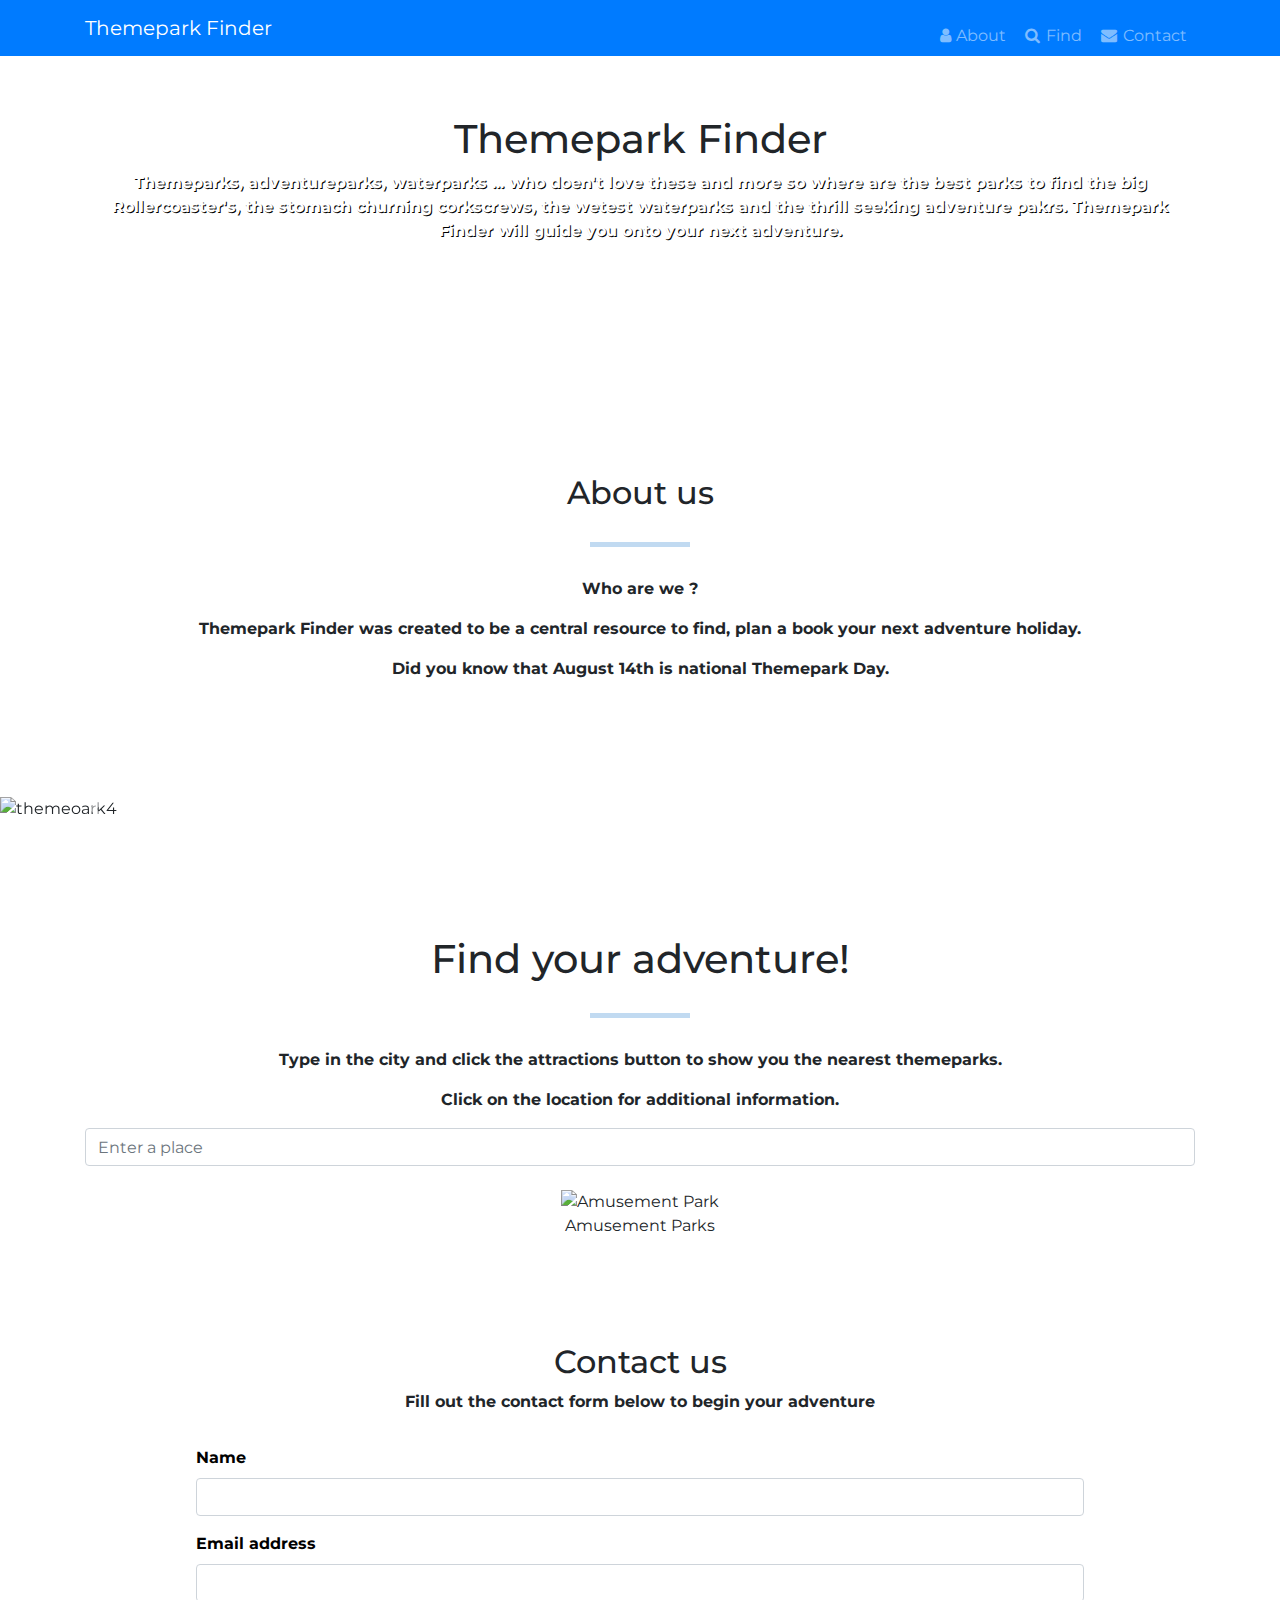
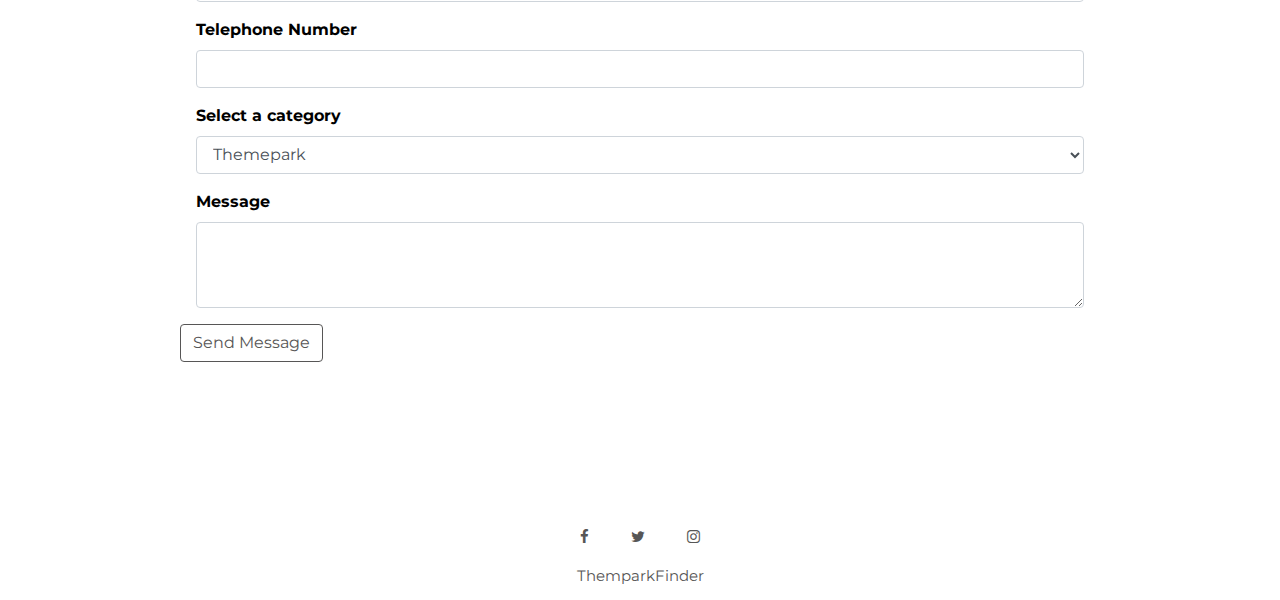
==== index.html @ 0a43637e "added icons to navbar" ====
<!DOCTYPE html>
<html lang="en">

<head>
	<!-- Required meta tags -->
	<meta charset="utf-8">
	<meta name="viewport" content="width=device-width, initial-scale=1, shrink-to-fit=no">
	<!-- Bootstrap CSS -->
	<link href="https://fonts.googleapis.com/css?family=Montserrat:400,500&display=swap" rel="stylesheet">
	<link rel="stylesheet" href="https://stackpath.bootstrapcdn.com/bootstrap/4.4.1/css/bootstrap.min.css"
		integrity="AIzaSyCcn93pSXn3J3gN_MdJnNiQ9DkjR9qbzp8" crossorigin="anonymous">
	<link rel="stylesheet" href="https://cdnjs.cloudflare.com/ajax/libs/font-awesome/4.7.0/css/font-awesome.min.css">
	<script src="assets/js/maps.js"></script>
	<link rel="stylesheet" href="assets/css/style.css" type="text/css" />
	<title>Themepark Finder - Let's find your next adventure</title>
</head>

<body>
	<!--Navigation-->
	<nav class="navbar navbar-expand-lg navbar-dark bg-primary fixed-top" id="mainNav">
		<div class="container">
			<a class="navbar-brand js-scroll-trigger" href="#">Themepark Finder</a>
			<button class="navbar-toggler" type="button" data-toggle="collapse" data-target="#navbarResponsive" aria-controls="navbarResponsive" aria-expanded="false" aria-label="Toggle navigation">
        <span class="navbar-toggler-icon"></span>
      </button>
			<div class="collapse navbar-collapse" id="navbarResponsive">
				<ul class="navbar-nav ml-auto">
					<li class="nav-item">
						<a class="nav-link" href="#about"><i class="fa fa-fw fa-user"></i>About</a>
					</li>
					<li class="nav-item">
						<a class="nav-link" href="#find"><i class="fa fa-fw fa-search"></i> Find</a>
					</li>
					<li class="nav-item">
						<a class="nav-link" href="#contact"><i class="fa fa-fw fa-envelope"></i> Contact</a>
					</li>
				</ul>
			</div>
		</div>
	</nav>
	<!--./ end of Navigation-->

	<!-- Landing picture-->
	<div id="landingpicture">
		<div class=" container text-center d-block w-100">
			<h1>Themepark Finder</h1>
			<p>Themeparks, adventureparks, waterparks ... who doen't love these and more so where are the best parks to find the big Rollercoaster's, the stomach churning corkscrews, the wetest waterparks and the thrill seeking adventure pakrs.  Themepark Finder will guide you onto your next adventure.</p>
		</div>
	</div>
	<!--./ End of Landing picture-->
	<!--About-->
	<section id="about">
		<a>&nbsp;</a>
		</div>
		<div class="about-text text-center">
			<h2>About us</h2>
			<hr class="block-divider block-divider--short">
			<p>Who are we ?</p>
			<p>Themepark Finder was created to be a central resource to find, plan a book your next adventure holiday.
			</p>
            <div>
            <p>Did you know that August 14th is national Themepark Day.
			</p>
		</div>
	</section>
	<!--./ End of About-->

	<!-- Bootstrap Carousel-->
	<section>
		<div id="carouselExampleCaptions" class="carousel slide" data-ride="carousel">
			<ol class="carousel-indicators">
				<li data-target="#carouselExampleCaptions" data-slide-to="0" class="active"></li>
				<li data-target="#carouselExampleCaptions" data-slide-to="1"></li>
				<li data-target="#carouselExampleCaptions" data-slide-to="2"></li>
			</ol>
			<div class="carousel-inner">
				<div class="carousel-item active">
					<img src="assets/images/themepark4.jpg" class="d-block w-100" alt="themeoark4">
					<div class="carousel-caption d-none d-md-block">
						<h5>Rollercoaster</h5>
						<p>Corkscrew rolercoaster.</p>
					</div>
				</div>
				<div class="carousel-item">
					<img src="assets/images/themepark3.jpg" class="d-block w-100" alt="themepark3">
					<div class="carousel-caption d-none d-md-block">
						<h5>Krustyland Themepark</h5>
						<p>The Simpsons ride and Krustyland themed ride.</p>
					</div>
				</div>
				<div class="carousel-item">
					<img src="assets/images/themepark1.jpg" class="d-block w-100" alt="themepark1">
					<div class="carousel-caption d-none d-md-block">
						<h5>Fortaventura Thempark in Salou</h5>
						<p>One of the most popular of the Spanish themeparks.</p>
					</div>
				</div>
				<a class="carousel-control-prev" href="#carouselExampleCaptions" role="button" data-slide="prev">
					<span class="carousel-control-prev-icon" aria-hidden="true"></span>
					<span class="sr-only">Previous</span>
				</a>
				<a class="carousel-control-next" href="#carouselExampleCaptions" role="button" data-slide="next">
					<span class="carousel-control-next-icon" aria-hidden="true"></span>
					<span class="sr-only">Next</span>
				</a>
			</div>
		</div>
	</section>
	<!--./ End of Carousel -->

	<!--Find-->
	<div id="find">
		<a>&nbsp;</a>
	</div>

	<div class="find-text text-center">

		<h1>Find your adventure!</h1>
		<hr class="block-divider block-divider--short">

		<p>Type in the city and click the attractions button to show you the nearest themeparks.</p>
		<p>Click on the location for additional information.</p>

	</div>
	<!-- #mainbutton wraps drop down and city input field-->
	<div id="main-buttons">
		<div class="container">
			<div class="justify-content-center">

				<div id="controls">


					<!--#/controls-->

					<div class="form-group">
						<input id="autocomplete" class="form-control" placeholder="Enter a place" type="text" />
                                </div>
					</div>
					<!--POI buttons-->
					<div class="justify-content-center row">
						                      
						<!--Attractions button--> 
                        <button id="attraction-button" type="submit" class="btn" onClick="onPlaceChanged('amusement_park')">
                            <img src="assets/images/button-icons/themepark_icon.png" alt="Amusement Park"><br>Amusement Parks</button>
					</div>
					<!-- listing results from map-->
					<div class="row" id="map-container">
						<div id="map" class="col-8"></div>
						<div class="col-4">
							<div class="justify-content-center row" id="info-window">
								<div id="listing">
									<table id="resultsTable">
										<tbody id="results"></tbody>
									</table>
								</div>
								<div style="display: none">
									<div id="info-content">
										<table>
											<tr id="iw-url-row" class="iw_table_row">
												<td id="iw-icon" class="iw_table_icon"></td>
												<td id="iw-url"></td>
											</tr>
											<tr id="iw-address-row" class="iw_table_row">
												<td class="iw_attribute_name">Address:</td>
												<td id="iw-address"></td>
											</tr>
											<tr id="iw-phone-row" class="iw_table_row">
												<td class="iw_attribute_name">Telephone:</td>
												<td id="iw-phone"></td>
											</tr>
											<tr id="iw-rating-row" class="iw_table_row">
												<td class="iw_attribute_name">Rating:</td>
												<td id="iw-rating"></td>
											</tr>
											<tr id="iw-website-row" class="iw_table_row">
												<td class="iw_attribute_name">Website:</td>
												<td id="iw-website"></td>
											</tr>
										</table>
									</div>
								</div>

							</div>
						</div>
					</div>
				</div>
			</div>
		</div>
		<!--./container-->
		<!--#/main-buttons-->
		<!--map-->
		<!-- <script>
							function initMap() {
                                var map = new google.maps.Map(document.getElementById("map"), {
                                    zoom: 6,
                                    center: { lat: 55.953251, lng:  -3.188267 }
                                });
                            }
						</script> -->
		<!--./ End of Map \-->
		<!--./row-->
		<!--Info window-->
		<!--./Display style for info window-->
		<!--./End of Find-->

		<!--- Contact Form-->

		<section class="form-bg">
			<div id="contact">
				<a>&nbsp;</a>
			</div>

			<div class="container">
				<div class="contact-text text-center">
					<h2>Contact us</h2>
					<p>Fill out the contact form below to begin your adventure</p>
				</div>
				<div id="contact-form" class="row">

					<form id="contact-form-form" class="col-10 offset-1">
						<div class="form-group">
							<label for="name">Name</label>
							<input type="text" class="form-control" id="name" name="fromName" required/>
                        </div>
							<div class="form-group">
								<label for="email">Email address</label>
								<input type="email" class="form-control" id="email" name="emailAddress" required/>
                        </div>
								<div class="form-group">
									<label for="telephone">Telephone Number</label>
									<input type="tel" name="telephone" id="telephone" class="form-control" required/>
                        </div>
									<div class="form-group">
										<label for="poi-selection">Select a category</label>
										<select class="form-control" id="poi-selection" name="poi">
                                <option>Themepark</option>
                                <option>Themepark & Travel</option>
                                <option>Surprise Adventure</option>
                            </select>
									</div>
									<div class="form-group">
										<label for="details">Message</label>
										<textarea class="form-control" id="details" rows="3" name="message"></textarea>
									</div>
									<button type="button" class="btn btn-primary" data-toggle="modal" data-target="#exampleModal">
                                        Send Message</button>
					</form>
				</div>
				<!-- Modal-->
				<div class="modal fade" id="exampleModal" tabindex="-1" role="dialog"
					aria-labelledby="exampleModalLabel" aria-hidden="true">
					<div class="modal-dialog" role="document">
						<div class="modal-content">
							<div class="modal-header">
								<h5 class="modal-title" id="exampleModalLabel">
									Themepark Finder</h5>
								<button type="button" class="close" data-dismiss="modal" aria-label="Close">
                                <span aria-hidden="true">&times;</span>
                                 </button>
							</div>
							<div class="modal-body">
								<p>Thank you for your message.
									<p>We will be in contact to confirm your details</p>
							</div>
							<div class="modal-footer">
								<button type="button" class="btn btn-primary" data-dismiss="modal">Close</button>
							</div>
						</div>
					</div>
				</div>
			</div>
		</section>
		<!--./ Booking End -->
		<!--./ Modal End -->

		<!-- Footer -->
		<footer class="container-fluid text-center">
			<div id="footer-details" class="row">
				<div class="col-sm-12">
					<ul class="list-inline social-links">
						<li class="list-inline-item">
							<a target="_blank" rel="noopener" href="https://www.facebook.com">
								<i class="fa fa-facebook" aria-hidden="true"></i>
								<span class="sr-only">Facebook</span>
							</a>
						</li>
						<li class="list-inline-item">
							<a target="_blank" rel="noopener" href="https://www.twitter.com">
								<i class="fa fa-twitter" aria-hidden="true"></i>
								<span class="sr-only">Twitter</span>
							</a>
						</li>
						<li class="list-inline-item">
							<a target="_blank" rel="noopener" href="https://www.instagram.com">
								<i class="fa fa-instagram " aria-hidden="true"></i>
								<span class="sr-only">Instagram</span>
							</a>
						</li>
					</ul>
					<!-- Linked to github -->
					<div class="col-12 text-center small">
						<a href="https://github.com/BarryDalton"> ThemparkFinder</a>
					</div>
				</div>
			</div>

		</footer>
		<!--./footer end -->

		<!-- Javascript Libaries -->
		<script src="https://code.jquery.com/jquery-3.4.1.slim.min.js"></script>
		<script src="https://cdn.jsdelivr.net/npm/popper.js@1.16.0/dist/umd/popper.min.js"></script>
		<script src="https://stackpath.bootstrapcdn.com/bootstrap/4.4.1/js/bootstrap.min.js"></script>
		<script
			src="https://maps.googleapis.com/maps/api/js?key=AIzaSyCP_LldrS19-hk-0II1L7bCtO4OwIYgPpE&libraries=places&callback=initMap"
            src="https://maps.googleapis.com/maps/api/js?libraries=places&key=AIzaSyCP_LldrS19-hk-0II1L7bCtO4OwIYgPpE">
			async defer></script>
		<!--collaps of map js, when nothing in search bar it will retract the map, when city is entered it will pop out-->
		<script>
			$("#autocomplete").change(function() {
        if ($("#autocomplete").val() != "") {
            $("#map-container").show(1000);
        } else {
            $("#map-container").hide(1000);
        }
    });

    $("#map-container").hide();
		</script>
		<!--./ Javascript Libaries End-->
</body>

</html>
---- assets/css/style.css ----
html,body {
    font-family: 'Montserrat', sans-serif;
      margin: 0;
      font-size: 1em;
}

@import url("https://fonts.googleapis.com/css?family=Montserrat");
/*-----------------------NavBar*/
.navbar-nav {
  margin: 1em 0 0 1em; 
  }

.navbar {
  padding: 0rem 1rem; 
  }

.navbar-light
.navbar-nav
.nav-link {
  font-size: 1.3em;
  }
/*---------------Landing and paragraph text*/
h1 {
  text-shadow: 1px 1px #fff;
  padding-top: 40px;
}

p {
    font-weight: bold;
}
/*---------------------------Landing picture*/
#landingpicture p {
    color: #fff;
    text-shadow: 1px 1px #000000;
}

#landingpicture {
  background-image: url("../images/themepark2.jpg");
  background-position: center;
  background-repeat: no-repeat;
  background-size: cover;
  width: 100%;
  height: 250px;
  transition: all .3s ease-in-out;
  -moz-transition: all .3s ease-in-out;
  -webkit-transition: all .3s ease-in-out;
  -o-transition: all .3s ease-in-out;
}
  @media (min-width: 600px) {

    #landingpicture {

      height: 400px; 
      padding-top: 75px;
      } 
/*-------------sections*/

section {
  padding-top: 50px;
  padding-bottom: 50px;

}

.block-divider {
  width: 100px;
  height: 5px;
  border: 0;
  background-color: rgb(193, 218, 241);
  margin-top: 30px;
  margin-bottom: 30px;
}
/*----------------------info window*/
#info-window {
    max-height: 400px;
    overflow: auto;
}
/*------------------------------Map*/

#map-container {
    padding-bottom: 50px;

}
#map {
   height:400px;
   width:100%;
}

/*------------------------ Listing*/

#listings {
  position: absolute;
  width: 200px;
  height: 470px;
  overflow: auto;
  left: 442px;
  top: 0px;
  cursor: pointer;
  overflow-x: hidden;
}
#locationField {
  -webkit-box-flex: 1 1 190px;
  -ms-flex: 1 1 190px;
  flex: 1 1 190px;
  margin: 0 8px;
}
#controls {
  -webkit-box-flex: 1 1 140px;
  -ms-flex: 1 1 140px;
  flex: 1 1 140px;
}
#autocomplete {
  width: 100%;
}
.placeIcon {
  width: 20px;
  height: 34px;
  margin: 4px;
}

#resultsTable {
  border-collapse: collapse;
  width: 240px;
}
#rating {
  font-size: 13px;
  font-family: Arial Unicode MS;
}
.iw_table_row {
  height: 18px;
}
.iw_attribute_name {
  font-weight: bold;
  text-align: right;
}
.iw_table_icon {
  text-align: right;
}
/*------Contact Form*/

#contact {
  position: relative;
  height: 3em; }
  #contact a {
    position: absolute;
    top: -2em; }

.form-bg {
  background: url("../images/#");
  background-position: center;
  background-repeat: no-repeat;
  background-size: cover;
  width: 100%;
  height: 55em;
  transition: all .3s ease-in-out;
  -moz-transition: all .3s ease-in-out;
  -webkit-transition: all .3s ease-in-out;
  -o-transition: all .3s ease-in-out; 
}
  @media (min-width: 600px) {


#contact-form {
  background: rgba(255, 255, 255, 0.5);
  margin-bottom: 5em;
  padding-bottom:10px; }
  #contact-form .form-group {
    display: block;
    margin: 1em; }
    #contact-form .form-group label {
      color: #000000;
      font-weight: bold; }

      #submit-form {
  background-color: #ffffff;
  color: #575656;
  margin-top: 1em;
  margin-left: 1em;
  margin-bottom: 1em; }
  #submit-form:hover {
    cursor: pointer;
    color: rgb(193, 218, 241); 
    }

button.btn.btn-primary {
    color: #575656;
    background-color: #fff;
    border-color: #575656;
    }

button.btn.btn-primary:hover {
    color: rgb(193, 218, 241);
    text-decoration: none;
}
    /*---------------------------Modal*/

.modal {
  display: none;
  position: fixed;
  left: 0;
  top: 0;
  width: 100%;
  height: 100%;
  overflow: auto;
  background-color: black;
  background-color: rgba(0, 0, 0, 0.4); }

.modal-body {
    background-color: #fefefe;
    margin: 15% auto;
    padding: 0px;
    /* border: 1px solid #575656; */
    width: 60%;
    text-align: center;
    font-size: 25px;
}
/*--------Footer*/
.footer-details {
    display: flex; 
    padding: 20px;
}
footer a {
    color: #575656;
    padding: 15px;
    font-size: 15px;
    width: 50px;
    text-align: center;
    text-decoration: none;
    
}

social-links a {
  font-size: 20px;
  padding: 5px 5px 5px 5px;
  text-decoration: none; 
  }

footer a:hover,
footer a:focus{
    color: rgb(193, 218, 241);
}
}}
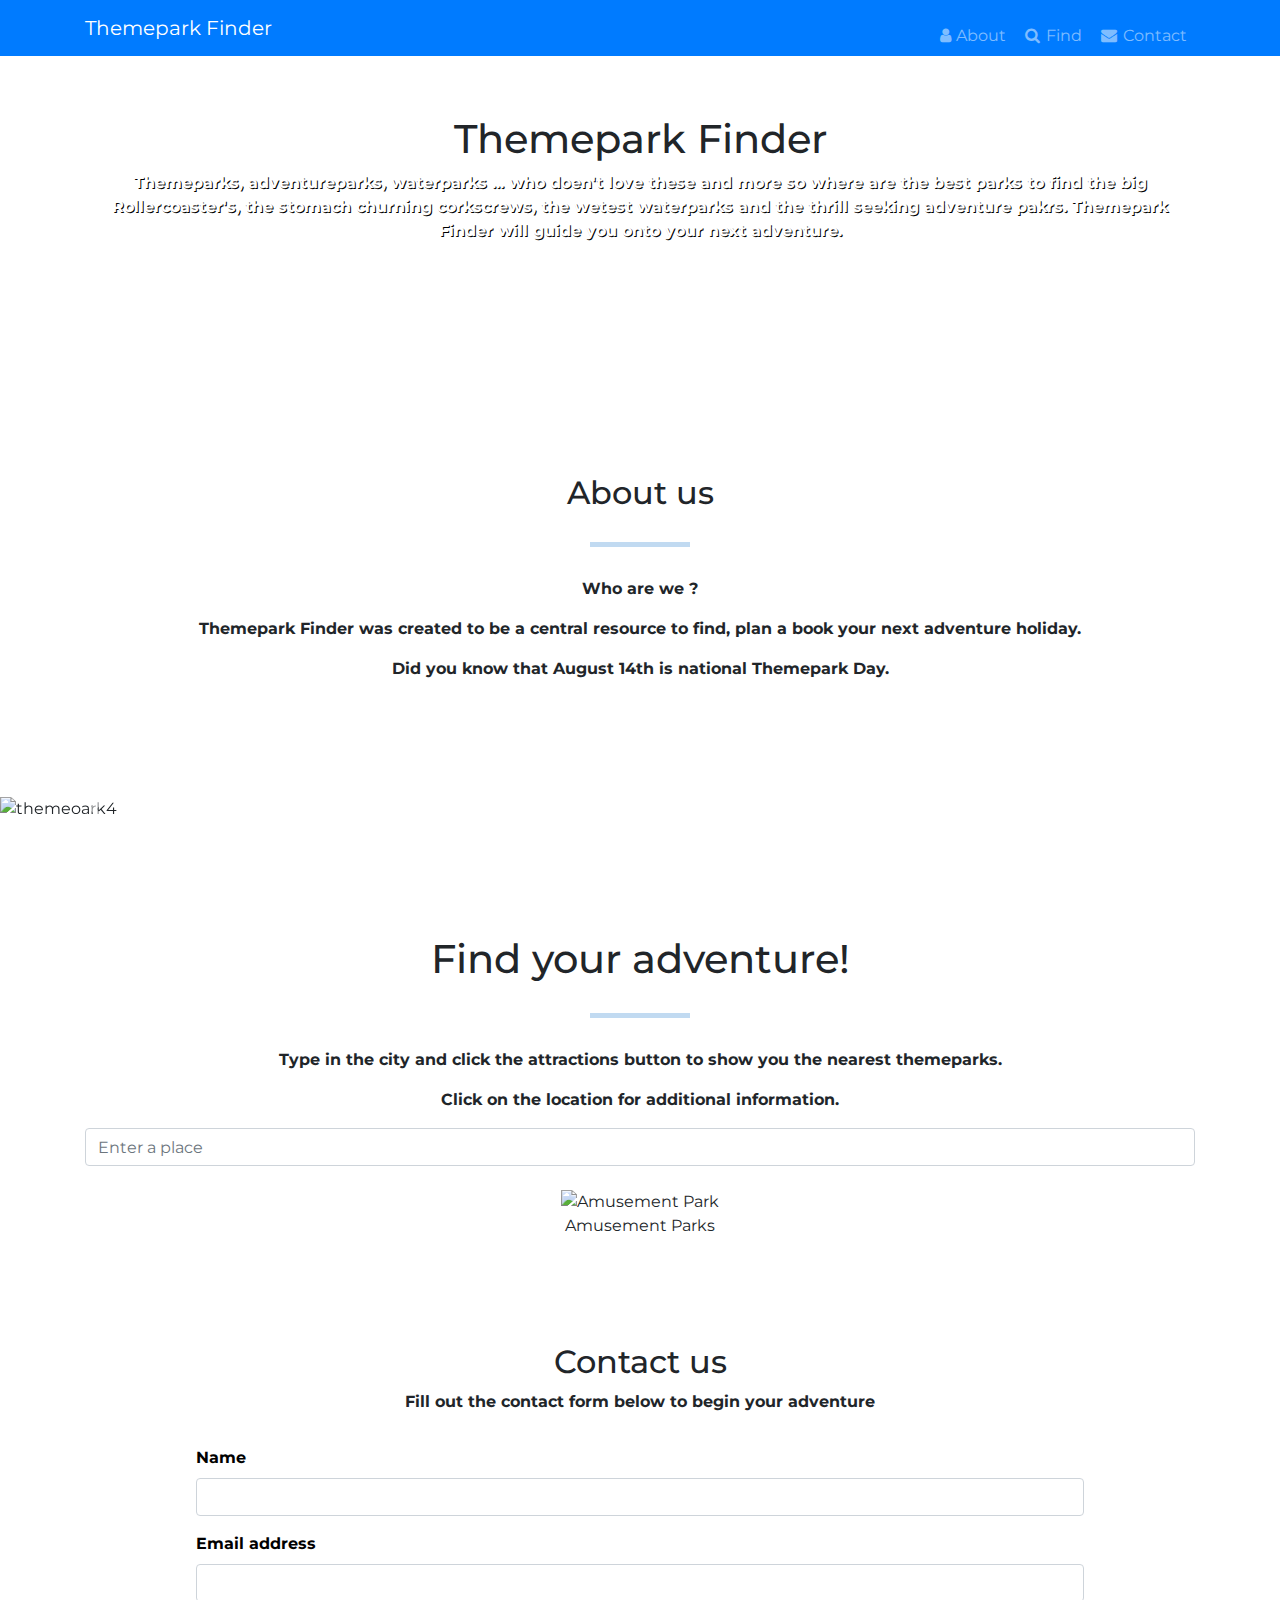
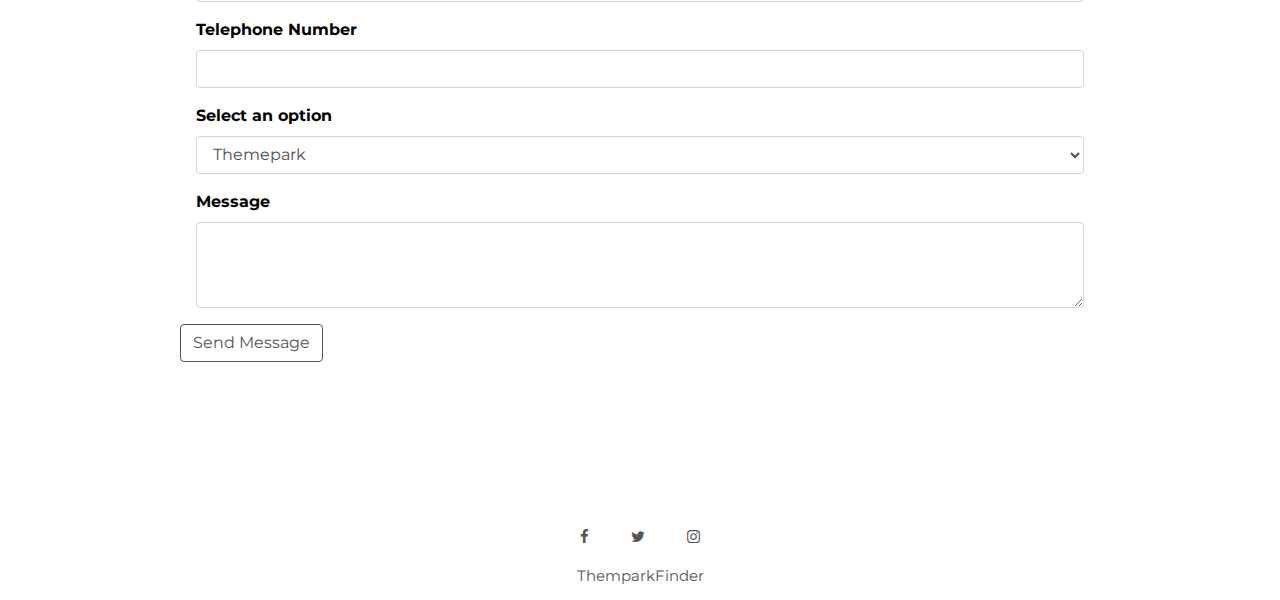
==== commit d13dcae5: "modified:   index.html 	.gitignore 	assets/images/icon.png 	assets/images/icon_black.png 	assets/js/" ====
--- a/index.html
+++ b/index.html
@@ -13,13 +13,16 @@
 	<script src="assets/js/maps.js"></script>
 	<link rel="stylesheet" href="assets/css/style.css" type="text/css" />
 	<title>Themepark Finder - Let's find your next adventure</title>
+    <link rel="shortcut icon" type="img/png" href="assets/images/favicon.ico"
 </head>
 
 <body>
 	<!--Navigation-->
 	<nav class="navbar navbar-expand-lg navbar-dark bg-primary fixed-top" id="mainNav">
 		<div class="container">
+        <img src="http://placehold.it/150x50?text=Logo" alt="">
 			<a class="navbar-brand js-scroll-trigger" href="#">Themepark Finder</a>
+            
 			<button class="navbar-toggler" type="button" data-toggle="collapse" data-target="#navbarResponsive" aria-controls="navbarResponsive" aria-expanded="false" aria-label="Toggle navigation">
         <span class="navbar-toggler-icon"></span>
       </button>
@@ -65,7 +68,7 @@
 	</section>
 	<!--./ End of About-->
 
-	<!-- Bootstrap Carousel-->
+	<!--------------------------------- Bootstrap4 Carousel ------------------------------------------->
 	<section>
 		<div id="carouselExampleCaptions" class="carousel slide" data-ride="carousel">
 			<ol class="carousel-indicators">
@@ -85,7 +88,7 @@
 					<img src="assets/images/themepark3.jpg" class="d-block w-100" alt="themepark3">
 					<div class="carousel-caption d-none d-md-block">
 						<h5>Krustyland Themepark</h5>
-						<p>The Simpsons ride and Krustyland themed ride.</p>
+						<p>The Simpsons ride and Krustyland themed attraction.</p>
 					</div>
 				</div>
 				<div class="carousel-item">
@@ -136,10 +139,10 @@
 						<input id="autocomplete" class="form-control" placeholder="Enter a place" type="text" />
                                 </div>
 					</div>
-					<!--POI buttons-->
+					<!--Places button-->
 					<div class="justify-content-center row">
 						                      
-						<!--Attractions button--> 
+						<!-- button icons --> 
                         <button id="attraction-button" type="submit" class="btn" onClick="onPlaceChanged('amusement_park')">
                             <img src="assets/images/button-icons/themepark_icon.png" alt="Amusement Park"><br>Amusement Parks</button>
 					</div>
@@ -203,7 +206,10 @@
 		<!--./Display style for info window-->
 		<!--./End of Find-->
 
-		<!--- Contact Form-->
+
+
+
+		<!---------------------------- Contact Form -------------------------------------------------->
 
 		<section class="form-bg">
 			<div id="contact">
@@ -231,7 +237,7 @@
 									<input type="tel" name="telephone" id="telephone" class="form-control" required/>
                         </div>
 									<div class="form-group">
-										<label for="poi-selection">Select a category</label>
+										<label for="poi-selection">Select an option</label>
 										<select class="form-control" id="poi-selection" name="poi">
                                 <option>Themepark</option>
                                 <option>Themepark & Travel</option>
@@ -313,9 +319,9 @@
 		<script src="https://stackpath.bootstrapcdn.com/bootstrap/4.4.1/js/bootstrap.min.js"></script>
 		<script
 			src="https://maps.googleapis.com/maps/api/js?key=AIzaSyCP_LldrS19-hk-0II1L7bCtO4OwIYgPpE&libraries=places&callback=initMap"
-            src="https://maps.googleapis.com/maps/api/js?libraries=places&key=AIzaSyCP_LldrS19-hk-0II1L7bCtO4OwIYgPpE">
+            src="https://maps.googleapis.com/maps/api/js?key=AIzaSyCP_LldrS19-hk-0II1L7bCtO4OwIYgPpE&libraries=places">
 			async defer></script>
-		<!--collaps of map js, when nothing in search bar it will retract the map, when city is entered it will pop out-->
+		<!-- collapse map js, when nothing in search bar it will collapse map, when city is entered it will pop open-->
 		<script>
 			$("#autocomplete").change(function() {
         if ($("#autocomplete").val() != "") {
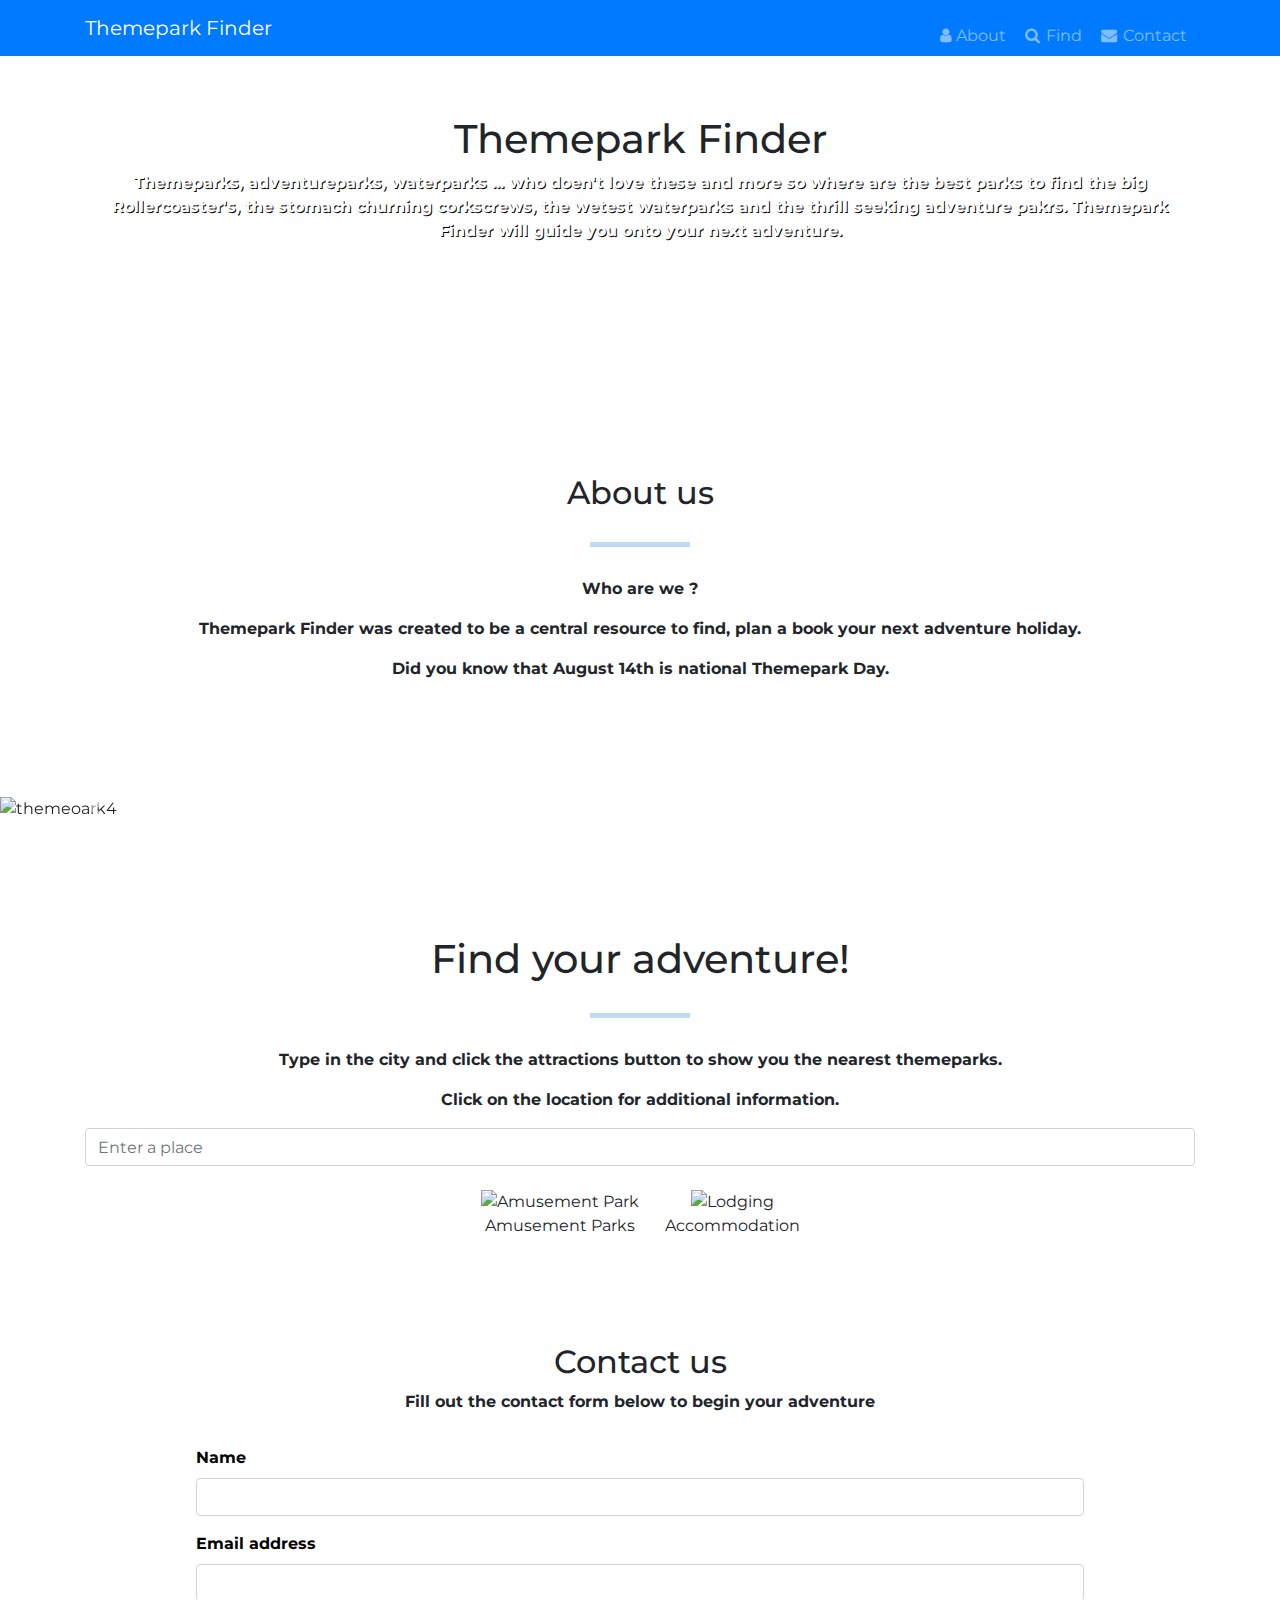
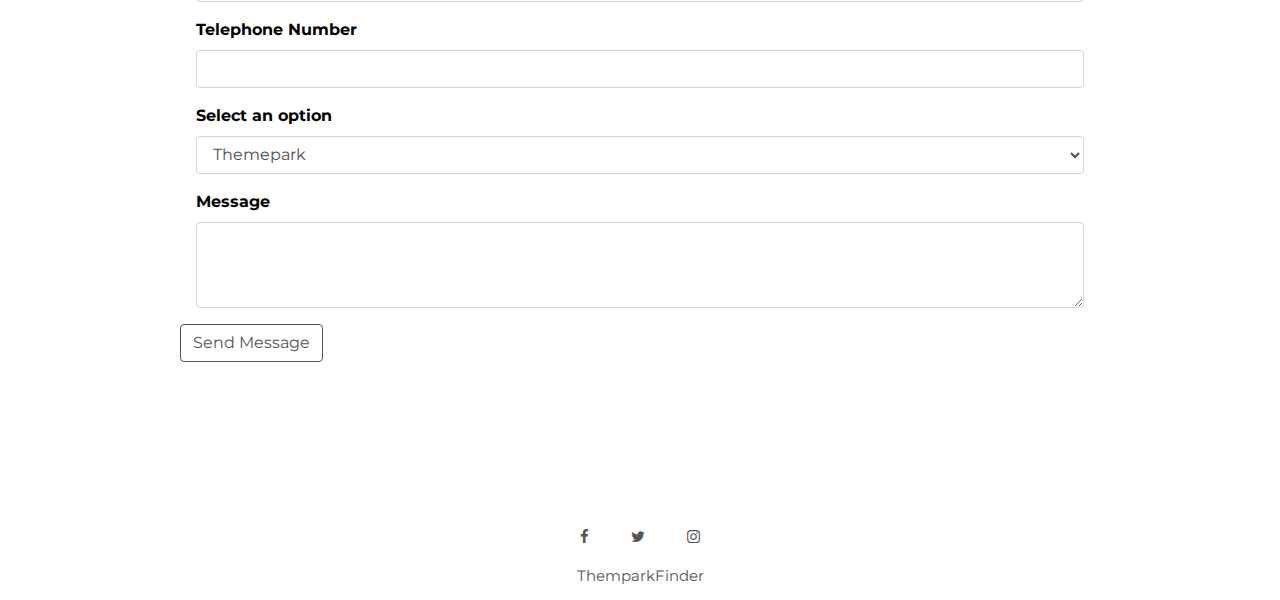
==== commit aed314b0: "modified:   index.html 	modified:   README.md 	modified:   assets/js/maps.js 	.gitignore" ====
--- a/index.html
+++ b/index.html
@@ -13,7 +13,7 @@
 	<script src="assets/js/maps.js"></script>
 	<link rel="stylesheet" href="assets/css/style.css" type="text/css" />
 	<title>Themepark Finder - Let's find your next adventure</title>
-    <link rel="shortcut icon" type="img/png" href="assets/images/favicon.ico"
+    <link rel="shortcut icon" type="img/png" href="assets/images/favicon.ico">
 </head>
 
 <body>
@@ -80,22 +80,22 @@
 				<div class="carousel-item active">
 					<img src="assets/images/themepark4.jpg" class="d-block w-100" alt="themeoark4">
 					<div class="carousel-caption d-none d-md-block">
-						<h5>Rollercoaster</h5>
+						<h5>Boomerang Rollercoaster</h5>
 						<p>Corkscrew rolercoaster.</p>
 					</div>
 				</div>
 				<div class="carousel-item">
 					<img src="assets/images/themepark3.jpg" class="d-block w-100" alt="themepark3">
 					<div class="carousel-caption d-none d-md-block">
-						<h5>Krustyland Themepark</h5>
-						<p>The Simpsons ride and Krustyland themed attraction.</p>
+						<h5>The Simpsons Ride</h5>
+						<p>Universal Studions, Florida, United Staes.</p>
 					</div>
 				</div>
 				<div class="carousel-item">
 					<img src="assets/images/themepark1.jpg" class="d-block w-100" alt="themepark1">
 					<div class="carousel-caption d-none d-md-block">
-						<h5>Fortaventura Thempark in Salou</h5>
-						<p>One of the most popular of the Spanish themeparks.</p>
+						<h5>Portaventura World Themepark</h5>
+						<p>Spain.</p>
 					</div>
 				</div>
 				<a class="carousel-control-prev" href="#carouselExampleCaptions" role="button" data-slide="prev">
@@ -143,8 +143,11 @@
 					<div class="justify-content-center row">
 						                      
 						<!-- button icons --> 
-                        <button id="attraction-button" type="submit" class="btn" onClick="onPlaceChanged('amusement_park')">
+                        <button id="attraction-button" class="btn" onClick="onPlaceChanged('amusement_park')">
                             <img src="assets/images/button-icons/themepark_icon.png" alt="Amusement Park"><br>Amusement Parks</button>
+
+                        <button id="attraction-button-lodging" class="btn" onClick="onPlaceChanged('lodging')">
+                            <img src="assets/images/button-icons/themepark_icon.png" alt="Lodging"><br>Accommodation</button>
 					</div>
 					<!-- listing results from map-->
 					<div class="row" id="map-container">
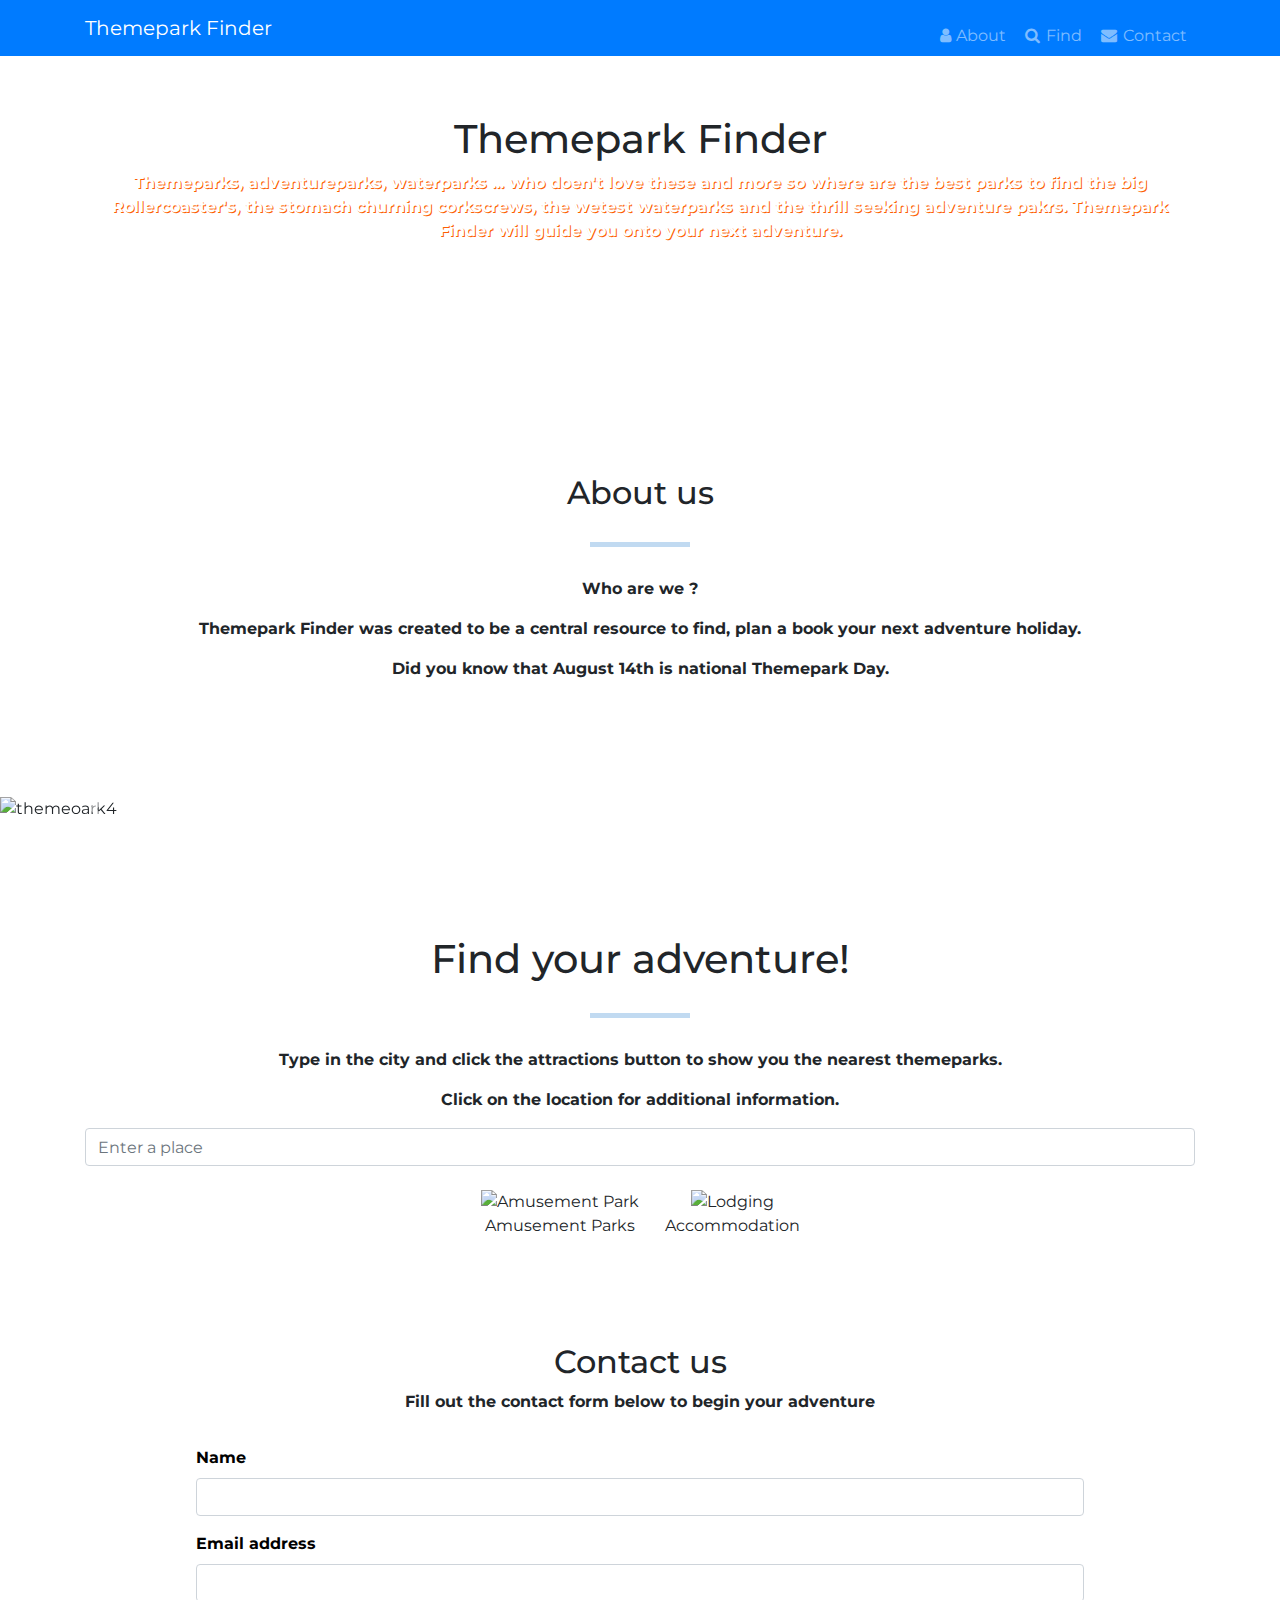
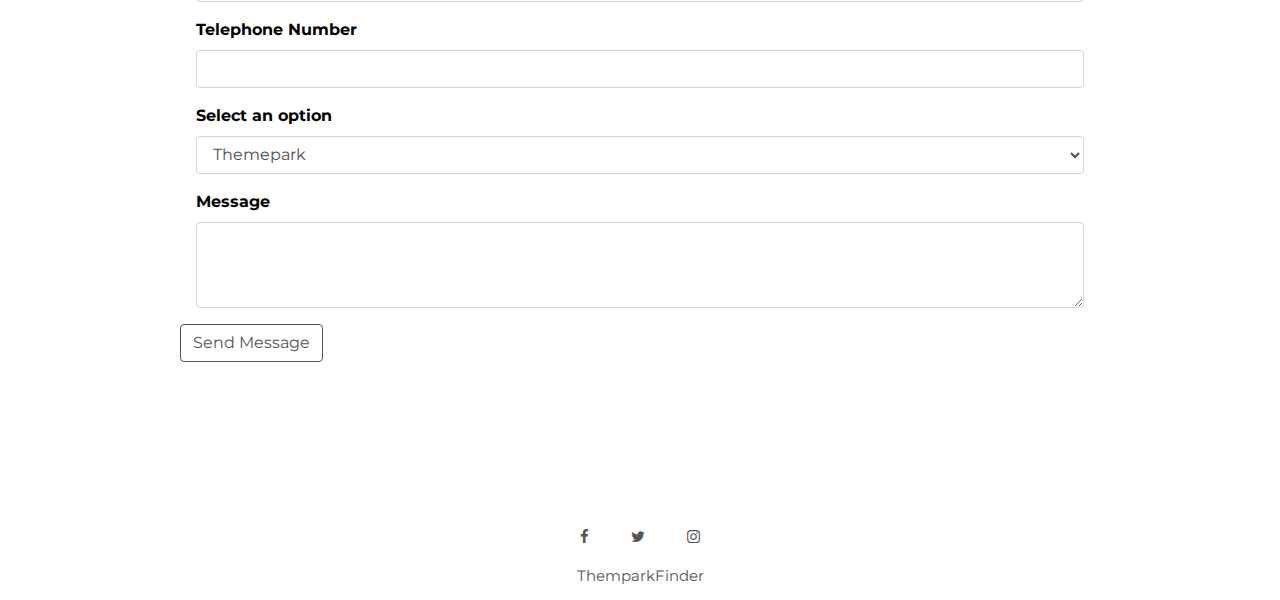
==== commit 93c05732: "modified:   .gitignore 	modified:   assets/css/style.css 	modified:   index.html" ====
--- a/index.html
+++ b/index.html
@@ -13,16 +13,16 @@
 	<script src="assets/js/maps.js"></script>
 	<link rel="stylesheet" href="assets/css/style.css" type="text/css" />
 	<title>Themepark Finder - Let's find your next adventure</title>
-    <link rel="shortcut icon" type="img/png" href="assets/images/favicon.ico">
+	<link rel="shortcut icon" type="img/png" href="assets/images/favicon.ico">
 </head>
 
 <body>
 	<!--Navigation-->
 	<nav class="navbar navbar-expand-lg navbar-dark bg-primary fixed-top" id="mainNav">
 		<div class="container">
-        <img src="http://placehold.it/150x50?text=Logo" alt="">
+			<img src="http://placehold.it/150x50?text=Logo" alt="">
 			<a class="navbar-brand js-scroll-trigger" href="#">Themepark Finder</a>
-            
+
 			<button class="navbar-toggler" type="button" data-toggle="collapse" data-target="#navbarResponsive" aria-controls="navbarResponsive" aria-expanded="false" aria-label="Toggle navigation">
         <span class="navbar-toggler-icon"></span>
       </button>
@@ -47,7 +47,9 @@
 	<div id="landingpicture">
 		<div class=" container text-center d-block w-100">
 			<h1>Themepark Finder</h1>
-			<p>Themeparks, adventureparks, waterparks ... who doen't love these and more so where are the best parks to find the big Rollercoaster's, the stomach churning corkscrews, the wetest waterparks and the thrill seeking adventure pakrs.  Themepark Finder will guide you onto your next adventure.</p>
+			<p>Themeparks, adventureparks, waterparks ... who doen't love these and more so where are the best parks to
+				find the big Rollercoaster's, the stomach churning corkscrews, the wetest waterparks and the thrill
+				seeking adventure pakrs. Themepark Finder will guide you onto your next adventure.</p>
 		</div>
 	</div>
 	<!--./ End of Landing picture-->
@@ -61,14 +63,14 @@
 			<p>Who are we ?</p>
 			<p>Themepark Finder was created to be a central resource to find, plan a book your next adventure holiday.
 			</p>
-            <div>
-            <p>Did you know that August 14th is national Themepark Day.
-			</p>
-		</div>
+			<div>
+				<p>Did you know that August 14th is national Themepark Day.
+				</p>
+			</div>
 	</section>
 	<!--./ End of About-->
 
-	<!--------------------------------- Bootstrap4 Carousel ------------------------------------------->
+	<!-- Bootstrap4 Carousel -->
 	<section>
 		<div id="carouselExampleCaptions" class="carousel slide" data-ride="carousel">
 			<ol class="carousel-indicators">
@@ -141,13 +143,13 @@
 					</div>
 					<!--Places button-->
 					<div class="justify-content-center row">
-						                      
-						<!-- button icons --> 
-                        <button id="attraction-button" class="btn" onClick="onPlaceChanged('amusement_park')">
+
+						<!-- button icons -->
+						<button id="attraction-button" class="btn" onClick="onPlaceChanged('amusement_park')">
                             <img src="assets/images/button-icons/themepark_icon.png" alt="Amusement Park"><br>Amusement Parks</button>
 
-                        <button id="attraction-button-lodging" class="btn" onClick="onPlaceChanged('lodging')">
-                            <img src="assets/images/button-icons/themepark_icon.png" alt="Lodging"><br>Accommodation</button>
+						<button id="attraction-button-lodging" class="btn" onClick="onPlaceChanged('lodging')">
+                            <img src="assets/images/button-icons/accommodation_icon.png" alt="Lodging"><br>Accommodation</button>
 					</div>
 					<!-- listing results from map-->
 					<div class="row" id="map-container">
@@ -212,7 +214,7 @@
 
 
 
-		<!---------------------------- Contact Form -------------------------------------------------->
+		<!-- Contact Form -->
 
 		<section class="form-bg">
 			<div id="contact">
@@ -306,7 +308,7 @@
 							</a>
 						</li>
 					</ul>
-					<!-- Linked to github -->
+					<!-- Footer Credit-->
 					<div class="col-12 text-center small">
 						<a href="https://github.com/BarryDalton"> ThemparkFinder</a>
 					</div>
@@ -322,8 +324,9 @@
 		<script src="https://stackpath.bootstrapcdn.com/bootstrap/4.4.1/js/bootstrap.min.js"></script>
 		<script
 			src="https://maps.googleapis.com/maps/api/js?key=AIzaSyCP_LldrS19-hk-0II1L7bCtO4OwIYgPpE&libraries=places&callback=initMap"
-            src="https://maps.googleapis.com/maps/api/js?key=AIzaSyCP_LldrS19-hk-0II1L7bCtO4OwIYgPpE&libraries=places">
-			async defer></script>
+			src="https://maps.googleapis.com/maps/api/js?key=AIzaSyCP_LldrS19-hk-0II1L7bCtO4OwIYgPpE&libraries=places"
+			async defer>
+		</script>
 		<!-- collapse map js, when nothing in search bar it will collapse map, when city is entered it will pop open-->
 		<script>
 			$("#autocomplete").change(function() {
--- a/assets/css/style.css
+++ b/assets/css/style.css
@@ -17,7 +17,7 @@
 .navbar-light
 .navbar-nav
 .nav-link {
-  font-size: 1.3em;
+  font-size: 1.5em;
   }
 /*---------------Landing and paragraph text*/
 h1 {
@@ -28,10 +28,10 @@
 p {
     font-weight: bold;
 }
-/*---------------------------Landing picture*/
+/*---------------------------Header picture*/
 #landingpicture p {
     color: #fff;
-    text-shadow: 1px 1px #000000;
+    text-shadow: 1px 1px #fd5e02;
 }
 
 #landingpicture {
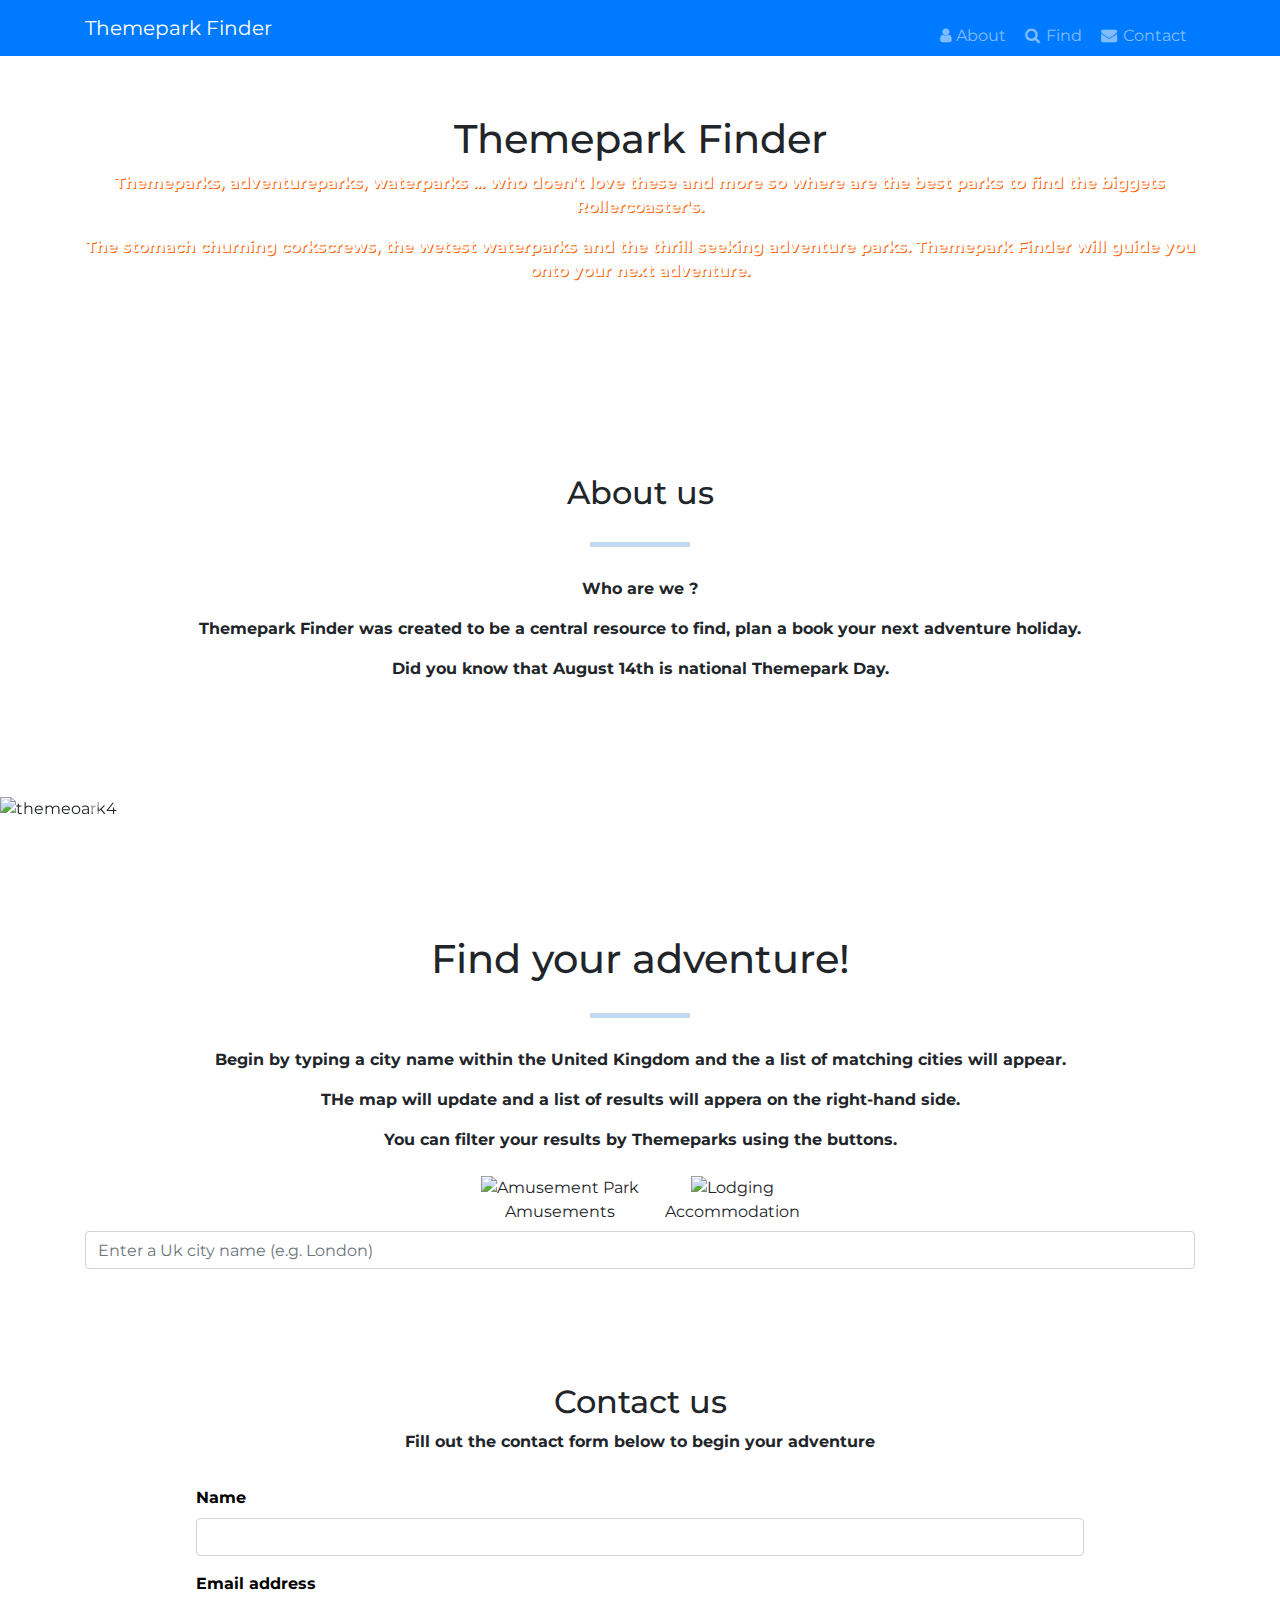
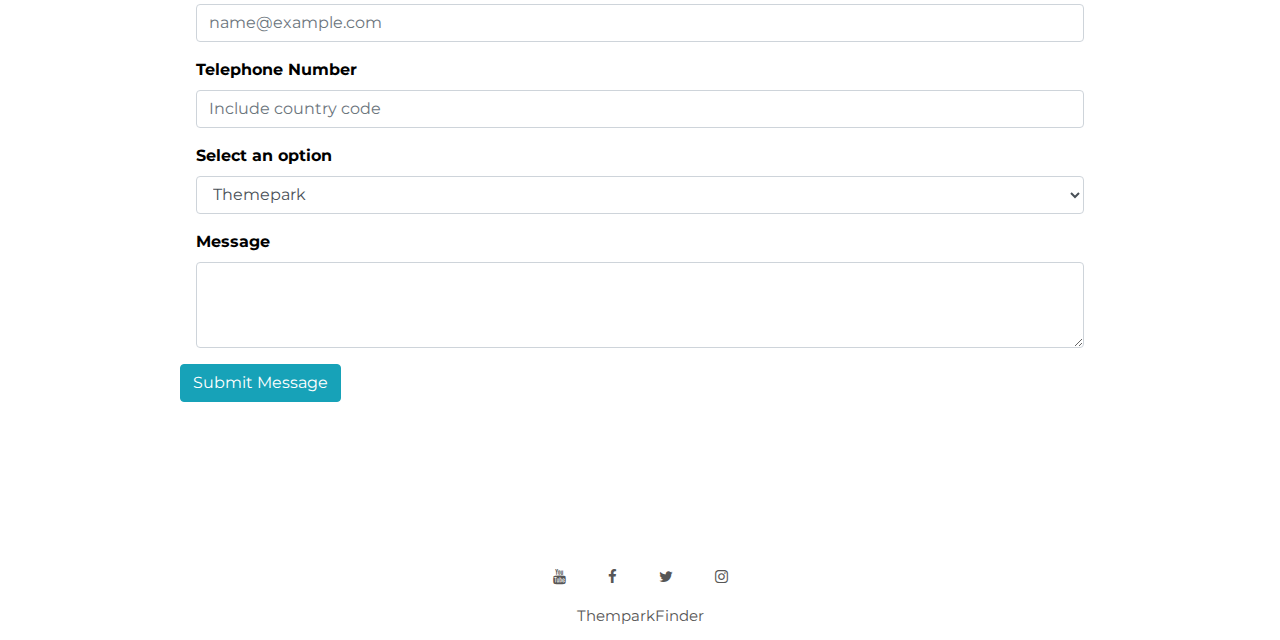
==== commit 246e6301: "updates and cleanup to html" ====
--- a/index.html
+++ b/index.html
@@ -8,7 +8,7 @@
 	<!-- Bootstrap CSS -->
 	<link href="https://fonts.googleapis.com/css?family=Montserrat:400,500&display=swap" rel="stylesheet">
 	<link rel="stylesheet" href="https://stackpath.bootstrapcdn.com/bootstrap/4.4.1/css/bootstrap.min.css"
-		integrity="AIzaSyCcn93pSXn3J3gN_MdJnNiQ9DkjR9qbzp8" crossorigin="anonymous">
+		integrity="sha384-Vkoo8x4CGsO3+Hhxv8T/Q5PaXtkKtu6ug5TOeNV6gBiFeWPGFN9MuhOf23Q9Ifjh" crossorigin="anonymous">
 	<link rel="stylesheet" href="https://cdnjs.cloudflare.com/ajax/libs/font-awesome/4.7.0/css/font-awesome.min.css">
 	<script src="assets/js/maps.js"></script>
 	<link rel="stylesheet" href="assets/css/style.css" type="text/css" />
@@ -20,7 +20,6 @@
 	<!--Navigation-->
 	<nav class="navbar navbar-expand-lg navbar-dark bg-primary fixed-top" id="mainNav">
 		<div class="container">
-			<img src="http://placehold.it/150x50?text=Logo" alt="">
 			<a class="navbar-brand js-scroll-trigger" href="#">Themepark Finder</a>
 
 			<button class="navbar-toggler" type="button" data-toggle="collapse" data-target="#navbarResponsive" aria-controls="navbarResponsive" aria-expanded="false" aria-label="Toggle navigation">
@@ -48,8 +47,9 @@
 		<div class=" container text-center d-block w-100">
 			<h1>Themepark Finder</h1>
 			<p>Themeparks, adventureparks, waterparks ... who doen't love these and more so where are the best parks to
-				find the big Rollercoaster's, the stomach churning corkscrews, the wetest waterparks and the thrill
-				seeking adventure pakrs. Themepark Finder will guide you onto your next adventure.</p>
+				find the biggets Rollercoaster's. </p>
+			<p> The stomach churning corkscrews, the wetest waterparks and the thrill
+				seeking adventure parks. Themepark Finder will guide you onto your next adventure.</p>
 		</div>
 	</div>
 	<!--./ End of Landing picture-->
@@ -83,7 +83,7 @@
 					<img src="assets/images/themepark4.jpg" class="d-block w-100" alt="themeoark4">
 					<div class="carousel-caption d-none d-md-block">
 						<h5>Boomerang Rollercoaster</h5>
-						<p>Corkscrew rolercoaster.</p>
+						<p>Six Flags Themepark, St Louis, United States.</p>
 					</div>
 				</div>
 				<div class="carousel-item">
@@ -123,8 +123,9 @@
 		<h1>Find your adventure!</h1>
 		<hr class="block-divider block-divider--short">
 
-		<p>Type in the city and click the attractions button to show you the nearest themeparks.</p>
-		<p>Click on the location for additional information.</p>
+		<p>Begin by typing a city name within the United Kingdom and the a list of matching cities will appear.</p>
+		<p>THe map will update and a list of results will appera on the right-hand side.</p>
+		<p>You can filter your results by Themeparks using the buttons.</p>
 
 	</div>
 	<!-- #mainbutton wraps drop down and city input field-->
@@ -136,22 +137,23 @@
 
 
 					<!--#/controls-->
-
-					<div class="form-group">
-						<input id="autocomplete" class="form-control" placeholder="Enter a place" type="text" />
-                                </div>
-					</div>
-					<!--Places button-->
+					<!--Buttons for Themepark, Hotels-->
 					<div class="justify-content-center row">
 
 						<!-- button icons -->
 						<button id="attraction-button" class="btn" onClick="onPlaceChanged('amusement_park')">
-                            <img src="assets/images/button-icons/themepark_icon.png" alt="Amusement Park"><br>Amusement Parks</button>
+                            <img src="assets/images/button-icons/themepark_icon.png" alt="Amusement Park"><br>Amusements</button>
 
 						<button id="attraction-button-lodging" class="btn" onClick="onPlaceChanged('lodging')">
                             <img src="assets/images/button-icons/accommodation_icon.png" alt="Lodging"><br>Accommodation</button>
 					</div>
-					<!-- listing results from map-->
+
+					<div class="form-group">
+						<input id="autocomplete" class="form-control" placeholder="Enter a Uk city name (e.g. London)" type="text" />
+                                </div>
+					</div>
+
+					<!-- Listing results for map for each location-->
 					<div class="row" id="map-container">
 						<div id="map" class="col-8"></div>
 						<div class="col-4">
@@ -194,25 +196,6 @@
 				</div>
 			</div>
 		</div>
-		<!--./container-->
-		<!--#/main-buttons-->
-		<!--map-->
-		<!-- <script>
-							function initMap() {
-                                var map = new google.maps.Map(document.getElementById("map"), {
-                                    zoom: 6,
-                                    center: { lat: 55.953251, lng:  -3.188267 }
-                                });
-                            }
-						</script> -->
-		<!--./ End of Map \-->
-		<!--./row-->
-		<!--Info window-->
-		<!--./Display style for info window-->
-		<!--./End of Find-->
-
-
-
 
 		<!-- Contact Form -->
 
@@ -235,26 +218,29 @@
                         </div>
 							<div class="form-group">
 								<label for="email">Email address</label>
-								<input type="email" class="form-control" id="email" name="emailAddress" required/>
+								<input type="email" class="form-control" id="email" name="emailAddress" placeholder="name@example.com" required/>
                         </div>
 								<div class="form-group">
 									<label for="telephone">Telephone Number</label>
-									<input type="tel" name="telephone" id="telephone" class="form-control" required/>
+									<input type="tel" name="telephone" id="telephone" class="form-control" placeholder="Include country code" required/>
                         </div>
+
 									<div class="form-group">
-										<label for="poi-selection">Select an option</label>
-										<select class="form-control" id="poi-selection" name="poi">
+										<label for="contact-selection">Select an option</label>
+										<select class="form-control" id="contact-selection" name="contact-select">
                                 <option>Themepark</option>
                                 <option>Themepark & Travel</option>
                                 <option>Surprise Adventure</option>
+                                <option>General Enquiry</option>
+
                             </select>
 									</div>
 									<div class="form-group">
 										<label for="details">Message</label>
 										<textarea class="form-control" id="details" rows="3" name="message"></textarea>
 									</div>
-									<button type="button" class="btn btn-primary" data-toggle="modal" data-target="#exampleModal">
-                                        Send Message</button>
+									<button type="button" class="btn btn-info" data-toggle="modal" data-target="#exampleModal">
+                                        Submit Message</button>
 					</form>
 				</div>
 				<!-- Modal-->
@@ -281,14 +267,21 @@
 				</div>
 			</div>
 		</section>
-		<!--./ Booking End -->
+		<!--./ Contact Form End -->
 		<!--./ Modal End -->
 
-		<!-- Footer -->
+		<!-- Footer Section-->
 		<footer class="container-fluid text-center">
 			<div id="footer-details" class="row">
 				<div class="col-sm-12">
 					<ul class="list-inline social-links">
+
+						<li class="list-inline-item">
+							<a target="_blank" rel="noopener" href="https://www.youtube.com">
+								<i class="fa fa-youtube " aria-hidden="true"></i>
+								<span class="sr-only">Instagram</span>
+							</a>
+						</li>
 						<li class="list-inline-item">
 							<a target="_blank" rel="noopener" href="https://www.facebook.com">
 								<i class="fa fa-facebook" aria-hidden="true"></i>
@@ -308,9 +301,9 @@
 							</a>
 						</li>
 					</ul>
-					<!-- Footer Credit-->
+					<!-- Footer-->
 					<div class="col-12 text-center small">
-						<a href="https://github.com/BarryDalton"> ThemparkFinder</a>
+						<a href="https://github.com/BarryDalton/ThemeparkFinder"> ThemparkFinder</a>
 					</div>
 				</div>
 			</div>
@@ -327,7 +320,9 @@
 			src="https://maps.googleapis.com/maps/api/js?key=AIzaSyCP_LldrS19-hk-0II1L7bCtO4OwIYgPpE&libraries=places"
 			async defer>
 		</script>
-		<!-- collapse map js, when nothing in search bar it will collapse map, when city is entered it will pop open-->
+		<!-- collapse maps js, when nothing in search bar, search bar will autocomplete based upon users entering UK city name, 
+        the google map will open, populate with matching results and a list will appear on the right side of the map.  The user can select from the results   -->
+
 		<script>
 			$("#autocomplete").change(function() {
         if ($("#autocomplete").val() != "") {
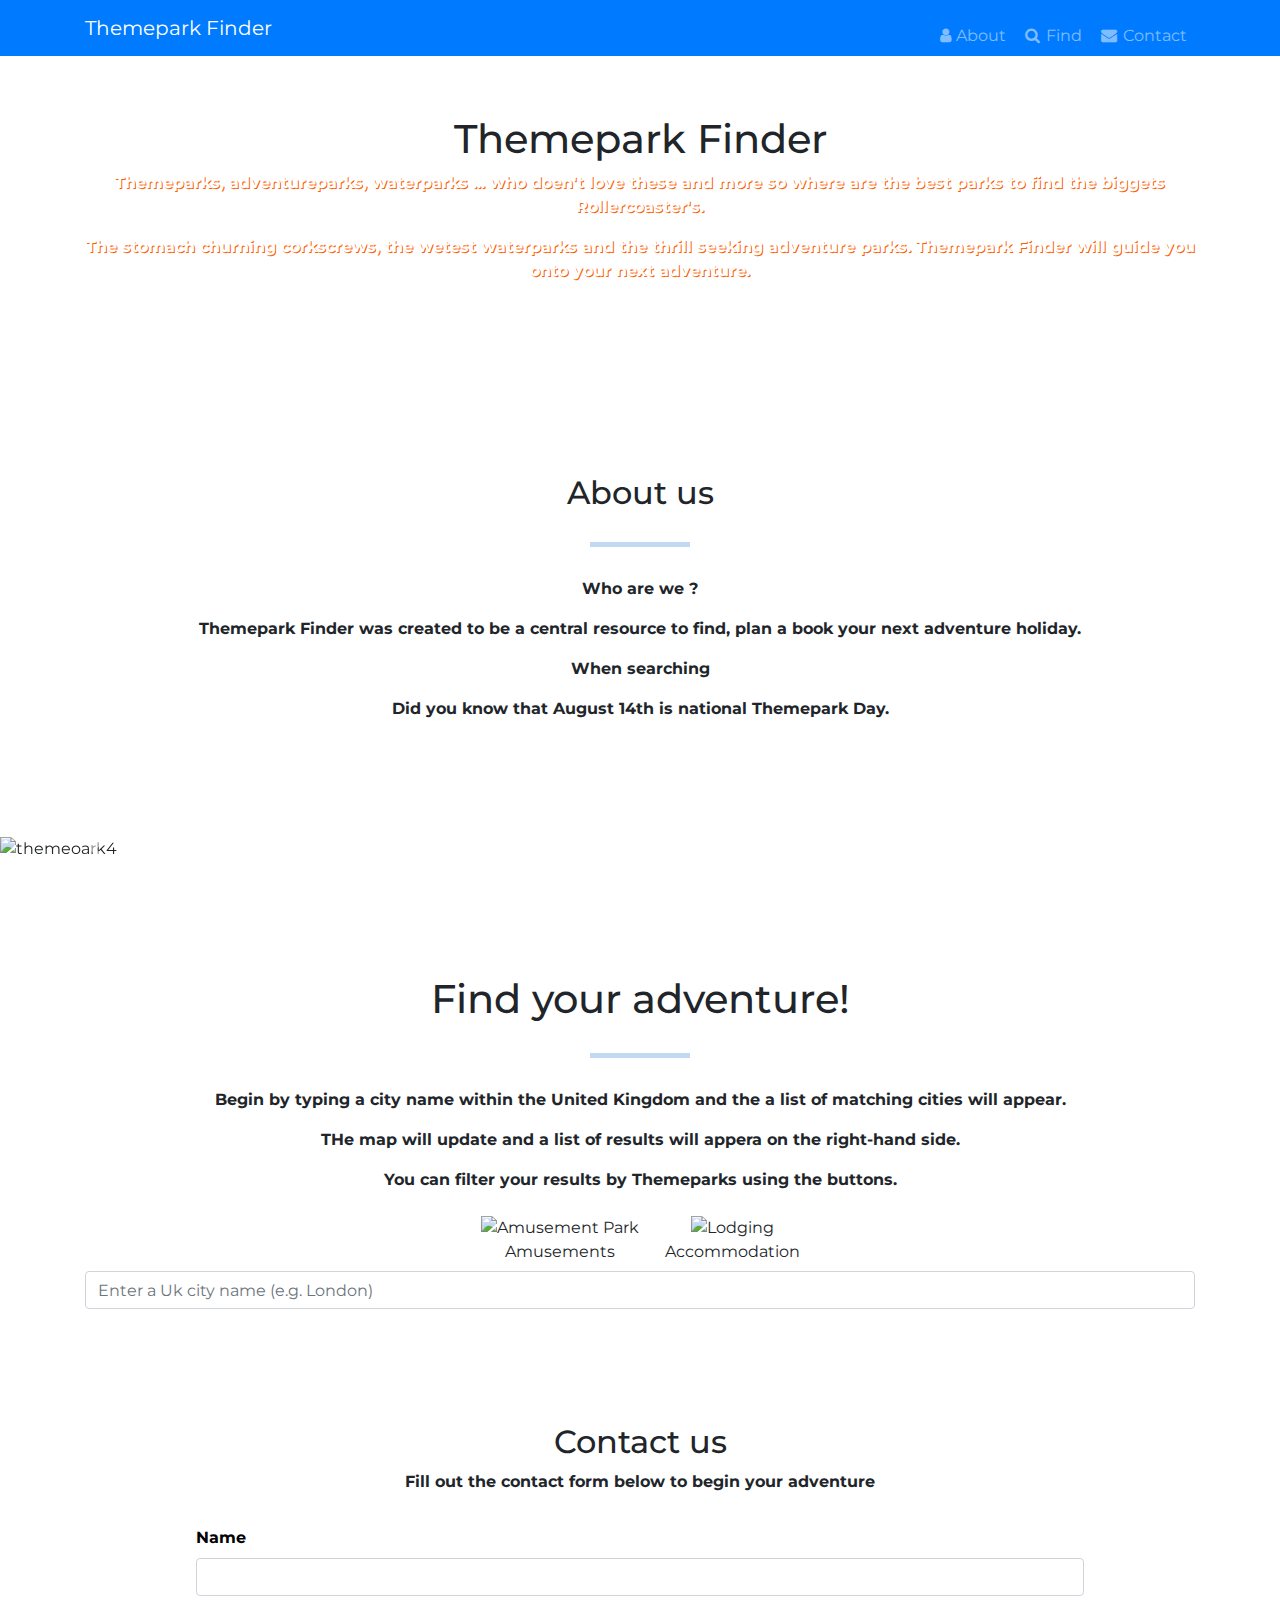
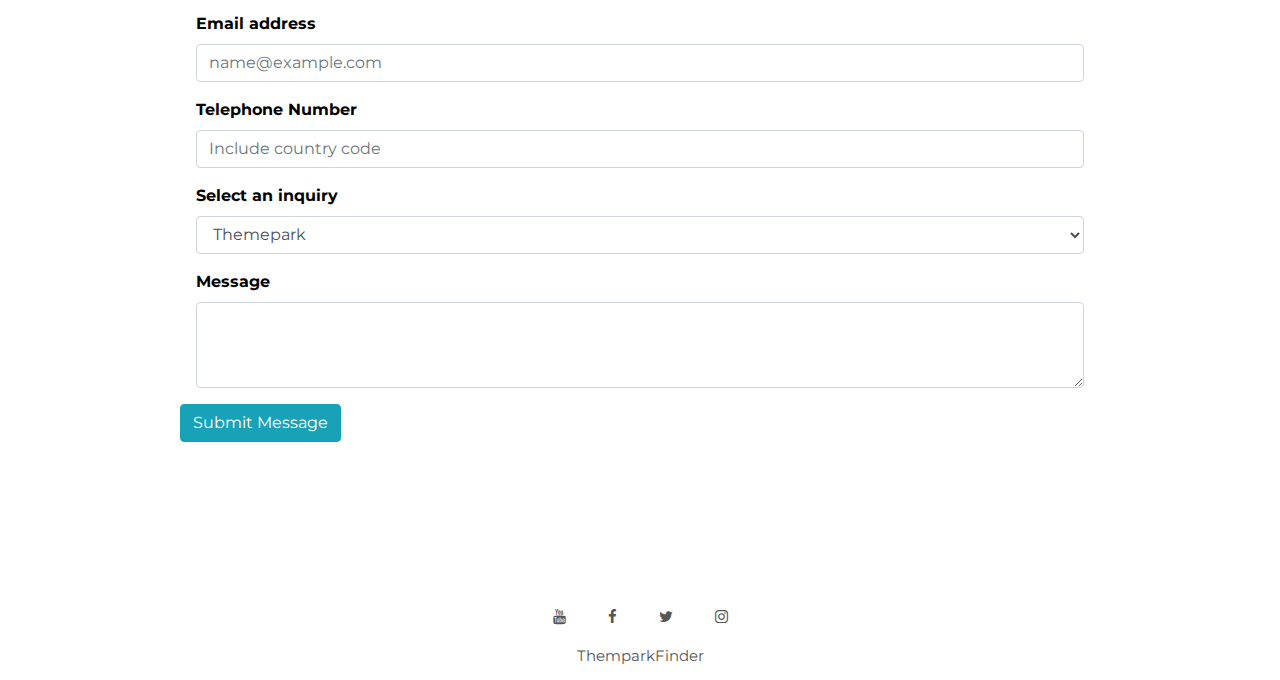
==== commit ab6e9055: "modified:   README.md 	modified:   index.html 	assets/wireframes/" ====
--- a/index.html
+++ b/index.html
@@ -63,6 +63,7 @@
 			<p>Who are we ?</p>
 			<p>Themepark Finder was created to be a central resource to find, plan a book your next adventure holiday.
 			</p>
+            <p> When searching 
 			<div>
 				<p>Did you know that August 14th is national Themepark Day.
 				</p>
@@ -178,10 +179,6 @@
 												<td class="iw_attribute_name">Telephone:</td>
 												<td id="iw-phone"></td>
 											</tr>
-											<tr id="iw-rating-row" class="iw_table_row">
-												<td class="iw_attribute_name">Rating:</td>
-												<td id="iw-rating"></td>
-											</tr>
 											<tr id="iw-website-row" class="iw_table_row">
 												<td class="iw_attribute_name">Website:</td>
 												<td id="iw-website"></td>
@@ -226,7 +223,7 @@
                         </div>
 
 									<div class="form-group">
-										<label for="contact-selection">Select an option</label>
+										<label for="contact-selection">Select an inquiry</label>
 										<select class="form-control" id="contact-selection" name="contact-select">
                                 <option>Themepark</option>
                                 <option>Themepark & Travel</option>
